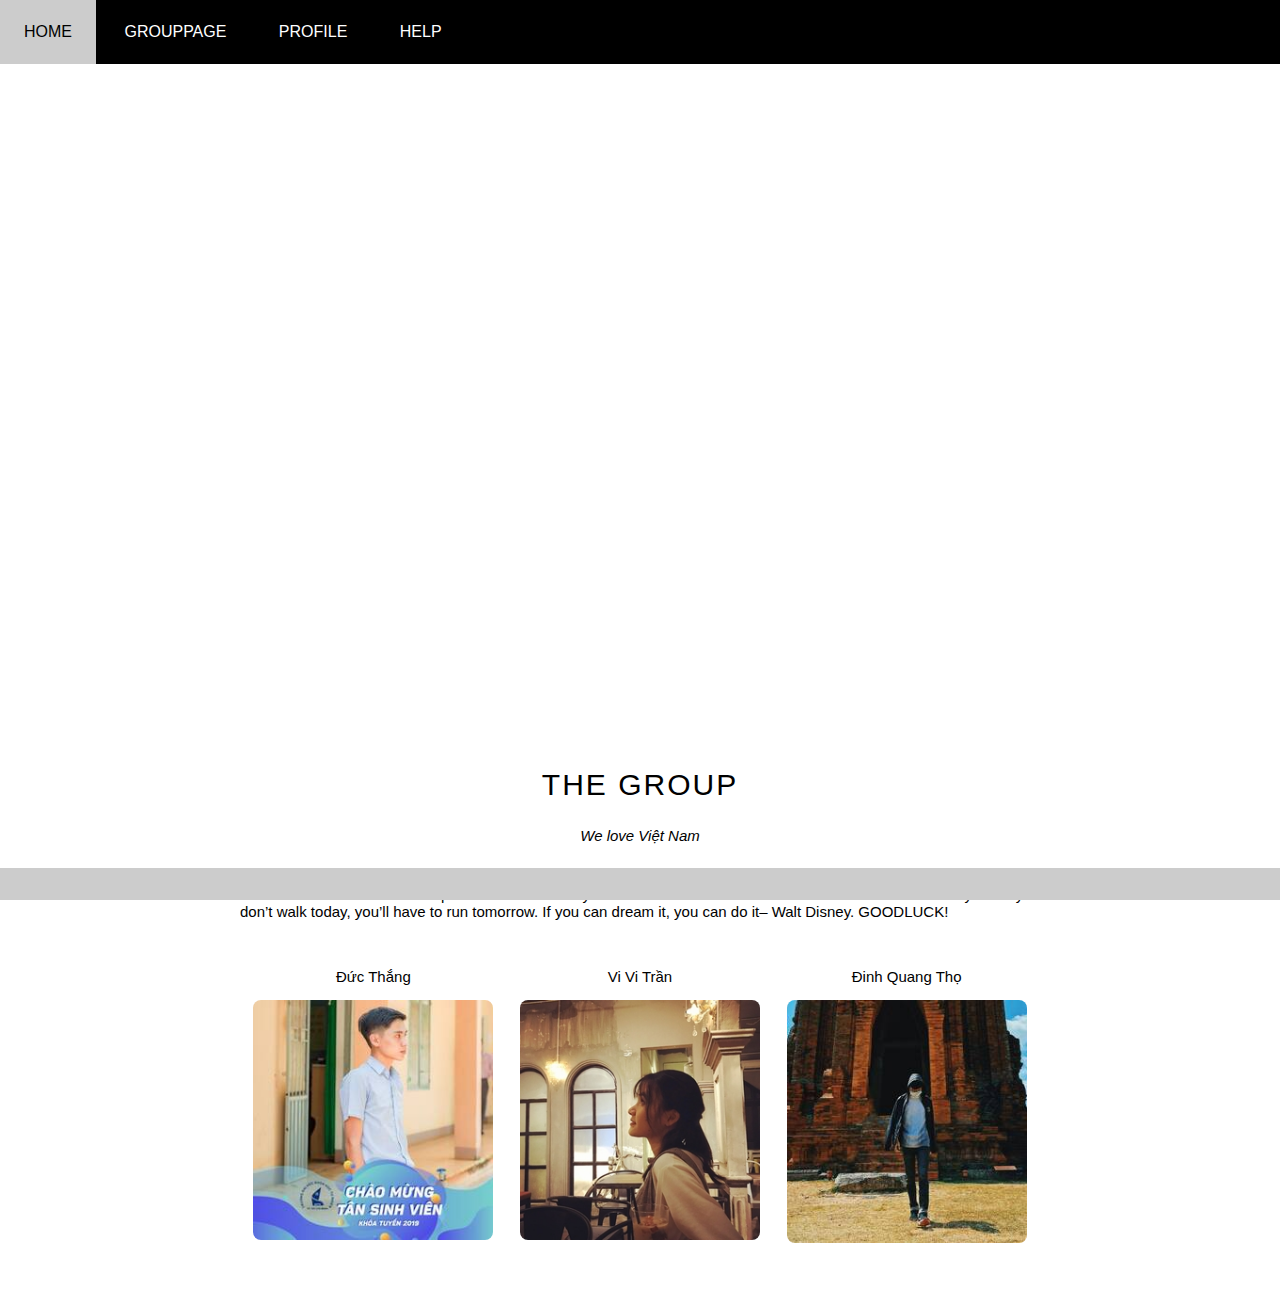
==== (root)/index.html @ 3f81632c "update root file" ====
<!DOCTYPE html>
<html lang="en">
<head>
    <meta charset="UTF-8">
    <meta http-equiv="X-UA-Compatible" content="IE=edge">
    <meta name="viewport" content="width=device-width, initial-scale=1.0">
    <title>WEBNHOM</title>
    <link rel="stylesheet" href="default.css">
</head>
<body>
    <div id="main">
        <div id="header">
             <ul id="nav">
                 <li><a href="">Home</a></li>
                 <li><a href="./index.html">GroupPage</a></li>
                 <li>
                    <a href="">Profile</a>
                    <ul class="subnav">
                        <li><a href="./members/18120557/18120557.html">Võ Đức Thắng</a></li>
                        <li><a href="./members/18120580/18120580.html">Đinh Quang Thọ</a></li>
                        <li><a href="./members/18120646/18120646.html">Trần Thị Vi</a></li>
                    </ul>
                 </li>
                 <li><a href="">Help</a></li>
             </ul>
        </div>

        <div id="slider">
            <div class="text-slide">
                <h2 class="text-title">Thank you!</h2>
                <h3 class="text-des">Thank you for coming in today</br>Have a beautiful day! </h3>
            </div>
        </div>

        <div id="content">
            <div class="content-section">
                <h2 class="section-heading">THE GROUP</h2>
                <p class="section-subheading"> We love Việt Nam</p>
                <p class="about-text">We are from Việt Nam and We're studying at VNUHCM-University of Science.
                    This is a fictional group website. we created it to learn web development. We find it very difficult to build a website. But we made it. How about you!. If you don’t walk today, you’ll have to run tomorrow. If you can dream it, you can do it– Walt Disney. GOODLUCK!
                </p>
                <div class="member-group">
                    <div class="member-item">
                        <p class="member-name">Đức Thắng</p>
                        <a href="./members/18120557/18120557.html"> 
                            <img src="./images/Thang.jpg" alt="Thắng" class="member-img">
                        </a>
                    </div>
                    <div class="member-item">
                        <p class="member-name">Vi Vi Trần</p>
                        <a href="./members/18120646/18120646.html">
                        <img src="./images/Vi.jpg" alt="Vi" class="member-img">
                        </a>    
                    </div>
                    <div class="member-item">
                        <p class="member-name">Đinh Quang Thọ</p>
                        <a href="./members/18120580/18120580.html">
                        <img src="./images/Tho.jpg" alt="Thọ" class="member-img">
                        </a>
                    </div>
                </div>
            </div>
        </div>

        <div id="footer">
        </div>


    </div>
</body>
</html>
---- (root)/default.css ----
/* Reset CSS */
*{  
    padding: 0;
    margin: 0;
    box-sizing: border-box;
}
html{
    font-family: Arial, Helvetica, sans-serif;
}
#main{

}
#header{
    position: fixed;
    top:  0;
    right: 0;
    left: 0;
    height: 64px;
    background-color: #000;
    z-index: 1;
}
#nav, .subnav{
    list-style-type: none;
}
#nav > li{
    display: inline-block;
}
#nav li{
   position: relative;
}

#nav > li> a{
    color: #fff;
    text-transform:uppercase;
}
#nav li a{
    text-decoration: none;
    line-height: 64px;
    padding: 0 24px;
    display: block;
}
#nav li:hover .subnav{
    display: block;
    

}
/*#nav .subnav li:hover {
    color: #000;
    background-color: #ccc;
}*/
#nav .subnav li:hover a,
#nav > li:hover > a{
    color: #000;
    background-color: #ccc;
}

#nav .subnav{
    display: none;
    position:absolute;
    min-width: 160px;
    background-color: #fff;
    box-shadow: 0 0 10px rgba(0,0, 0, 0.5);
}
#nav .subnav a{
    color: #000;
    padding: 0 12px;
    line-height: 38px;
}

#slider{
    position: relative;
    margin-top: 64px;
    padding-top: 50%;
    background: url('/images/Background.jpg') top center / cover no-repeat ;
}

#slider .text-slide{
    position: absolute;
    bottom: 47px;
    color: #fff;
    left: 50%;
    transform:  translateX(-50%);
    text-align: center;
}
#slider .text-title{
    font-weight: 700;
    font-size: 24px;

}
#slider .text-des{
    font-size: 15px;
    margin-top: 25px;
}
#content{

}
#content .content-section{
    width: 800px;
    padding: 64px 0 ;
    margin-left: auto;
    margin-right: auto;

}
#content .section-heading{
    font-size: 30px;
    text-align:center;
    font-weight: 500;
    letter-spacing: 2px;
}
#content .section-subheading{
    font-size: 15px;
    text-align:center;
    margin-top: 25px;
    font-style: italic;
}
#content .about-text{
    font-size: 15px;
    text-align:center;
    margin-top: 25px;
    text-align: justify;
}
#content .member-group{
    margin-top: 48px;
    
}
#content .member-item{
    float: left;
    width:calc(100%/3);
    text-align: center;
}
#content .member-name{
    font-size: 15px;
   
}
#content .member-img{
    width: 240px;
    margin-top: 15px;
    margin-bottom: 64px;
    border-radius: 8px;
}
#footer{
    position: fixed;
    bottom: 0;
    right: 0;
    left: 0;
    height: 32px;
    background-color: #ccc;
    z-index: 1;
}
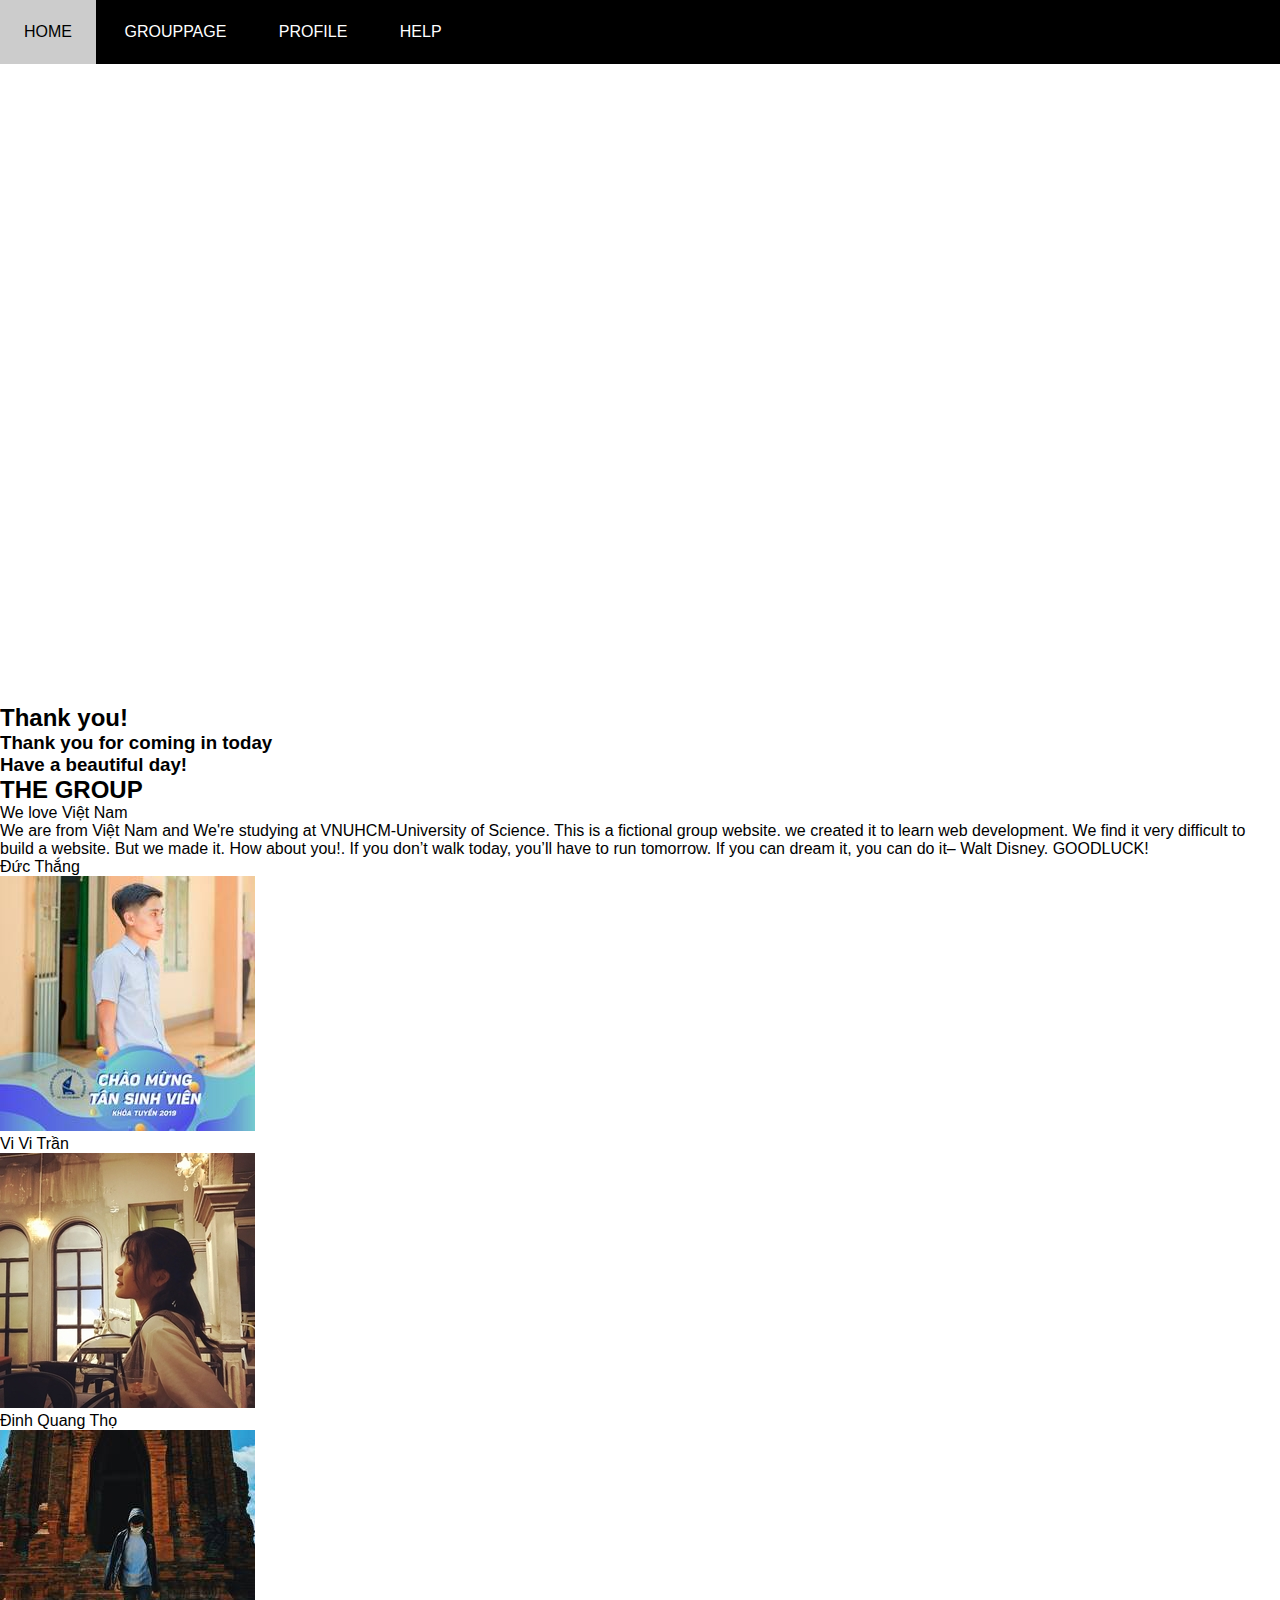
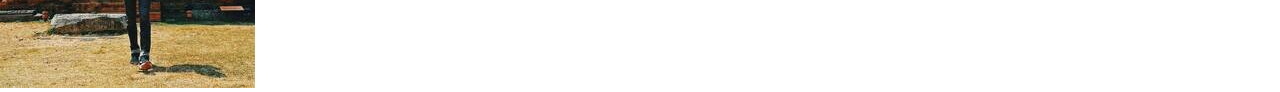
==== commit 8b1c5ecb: "update" ====
--- a/(root)/index.html
+++ b/(root)/index.html
@@ -12,7 +12,7 @@
         <div id="header">
              <ul id="nav">
                  <li><a href="">Home</a></li>
-                 <li><a href="./index.html">GroupPage</a></li>
+                 <li><a href="/(root)/index.html">GroupPage</a></li>
                  <li>
                     <a href="">Profile</a>
                     <ul class="subnav">
--- a/(root)/default.css
+++ b/(root)/default.css
@@ -71,7 +71,7 @@
     position: relative;
     margin-top: 64px;
     padding-top: 50%;
-    background: url('/images/Background.jpg') top center / cover no-repeat ;
+    background: url(''./images/Background.jpg' top center / cover no-repeat ;
 }
 
 #slider .text-slide{
